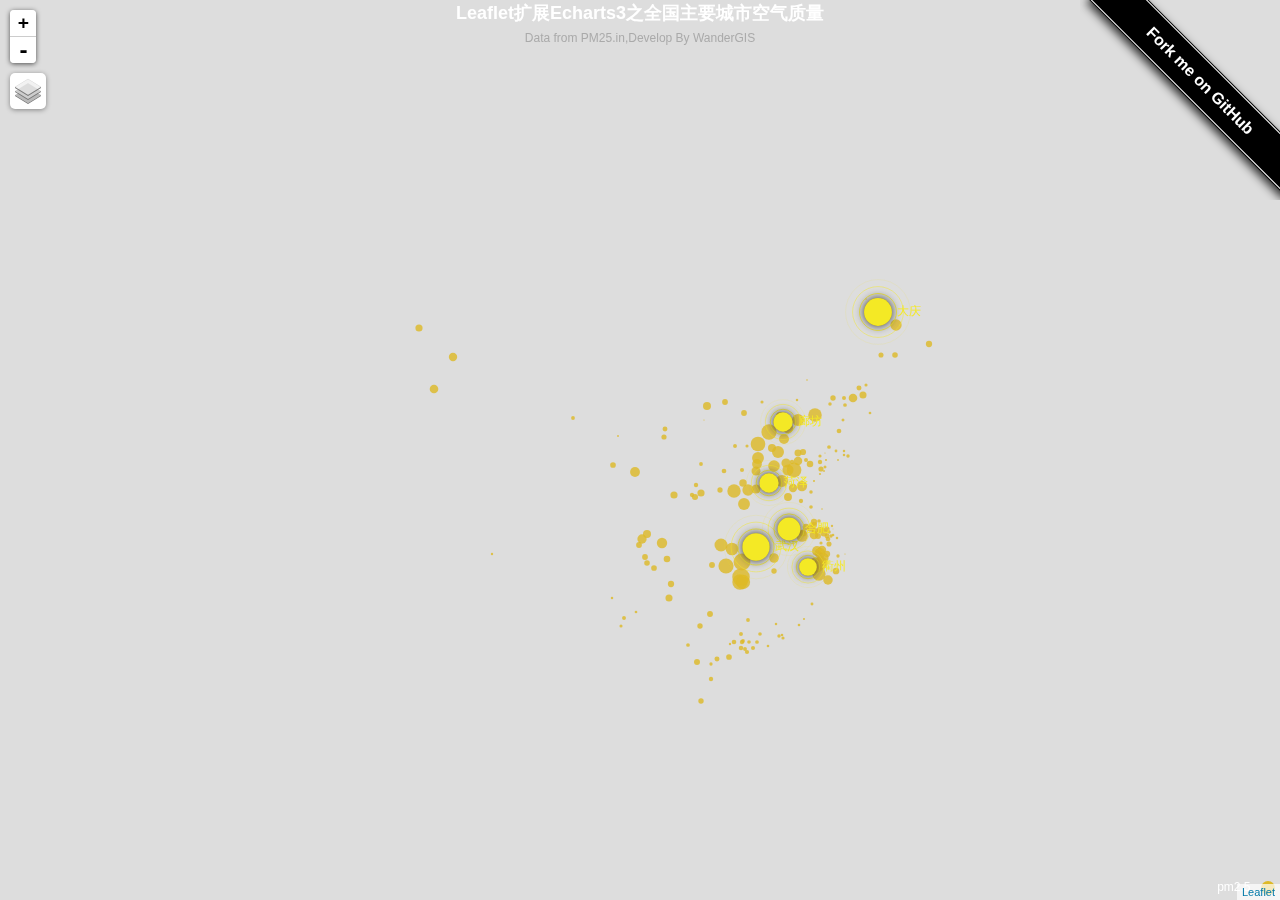
==== HW.CMS.WEB/HW.CMS.WEB/TheMap/examples/index2.html @ 85f3f786 "销售表 数据库 Echares产品分布图" ====
<!DOCTYPE html>
<html lang="en">
<head>
    <meta charset="UTF-8">
    <title>Leaflet 加载 Echarts3</title>
    <link rel="stylesheet" href="../leaflet/leaflet.css">
    <style>
        html, body, #map {
            height: 100%;
            padding: 0;
            margin: 0;
        }
        #forkongithub a{background:#000;color:#fff;text-decoration:none;font-family:arial,sans-serif;text-align:center;font-weight:bold;padding:5px 40px;font-size:1rem;line-height:2rem;position:relative;transition:0.5s;}#forkongithub a:hover{background:#c11;color:#fff;}#forkongithub a::before,#forkongithub a::after{content:"";width:100%;display:block;position:absolute;top:1px;left:0;height:1px;background:#fff;}#forkongithub a::after{bottom:1px;top:auto;}@media screen and (min-width:800px){#forkongithub{position:fixed;display:block;top:0;right:0;width:200px;overflow:hidden;height:200px;z-index:9999;}#forkongithub a{width:200px;position:absolute;top:60px;right:-60px;transform:rotate(45deg);-webkit-transform:rotate(45deg);-ms-transform:rotate(45deg);-moz-transform:rotate(45deg);-o-transform:rotate(45deg);box-shadow:4px 4px 10px rgba(0,0,0,0.8);}}</style>
</head>
<body>
<span id="forkongithub"><a href="https://github.com/wandergis/leaflet-echarts3">Fork me on GitHub</a></span>
<div id="map"></div>
<script src="../dist/main.min.js"></script>
<script>
    var map = L.map('map');
    var baseLayers = {
        "高德地图": L.tileLayer('http://webrd0{s}.is.autonavi.com/appmaptile?lang=zh_cn&size=1&scale=1&style=8&x={x}&y={y}&z={z}', {
            subdomains: "1234"
        }),
        '高德影像': L.layerGroup([L.tileLayer('http://webst0{s}.is.autonavi.com/appmaptile?style=6&x={x}&y={y}&z={z}', {
            subdomains: "1234"
        }), L.tileLayer('http://t{s}.tianditu.cn/DataServer?T=cta_w&X={x}&Y={y}&L={z}', {
            subdomains: "1234"
        })]),
        "立体地图": L.tileLayer('https://a.tiles.mapbox.com/v3/examples.c7d2024a/{z}/{x}/{y}.png', {
            attribution: 'Map &copy; Pacific Rim Coordination Center (PRCC).  Certain data &copy; <a href="http://openstreetmap.org">OpenStreetMap</a> contributors, <a href="http://creativecommons.org/licenses/by-sa/2.0/">CC-BY-SA</a>',
            key: 'BC9A493B41014CAABB98F0471D759707',
            styleId: 22677
        }),
        "Foursquare": L.tileLayer('https://a.tiles.mapbox.com/v3/foursquare.map-0y1jh28j/{z}/{x}/{y}.png', {
            attribution: 'Map &copy; Pacific Rim Coordination Center (PRCC).  Certain data &copy; <a href="http://openstreetmap.org">OpenStreetMap</a> contributors, <a href="http://creativecommons.org/licenses/by-sa/2.0/">CC-BY-SA</a>',
            key: 'BC9A493B41014CAABB98F0471D759707',
            styleId: 22677
        }),
        'GeoQ灰色底图': L.tileLayer('http://map.geoq.cn/ArcGIS/rest/services/ChinaOnlineStreetPurplishBlue/MapServer/tile/{z}/{y}/{x}').addTo(map)
    };
    L.tileLayer('https://a.tiles.mapbox.com/v3/foursquare.map-0y1jh28j/{z}/{x}/{y}.png', {
        attribution: 'Map &copy; Pacific Rim Coordination Center (PRCC).  Certain data &copy; <a href="http://openstreetmap.org">OpenStreetMap</a> contributors, <a href="http://creativecommons.org/licenses/by-sa/2.0/">CC-BY-SA</a>',
        key: 'BC9A493B41014CAABB98F0471D759707',
        styleId: 22677
    });
    var layercontrol = L.control.layers(baseLayers,{}, {
        position: "topleft"
    }).addTo(map);
    map.setView(L.latLng(37.550339, 104.114129), 4);
    var overlay = new L.echartsLayer3(map, echarts);
    var chartsContainer = overlay.getEchartsContainer();
    var myChart = overlay.initECharts(chartsContainer);
    var data = [
     {name: '海门', value: 9},
     {name: '鄂尔多斯', value: 12},
     {name: '招远', value: 12},
     {name: '舟山', value: 12},
     {name: '齐齐哈尔', value: 14},
     {name: '盐城', value: 15},
     {name: '赤峰', value: 16},
     {name: '青岛', value: 18},
     {name: '乳山', value: 18},
     {name: '金昌', value: 19},
     {name: '泉州', value: 21},
     {name: '莱西', value: 21},
     {name: '日照', value: 21},
     {name: '胶南', value: 22},
     {name: '南通', value: 23},
     {name: '拉萨', value: 24},
     {name: '云浮', value: 24},
     {name: '梅州', value: 25},
     {name: '文登', value: 25},
     {name: '上海', value: 25},
     {name: '攀枝花', value: 25},
     {name: '威海', value: 25},
     {name: '承德', value: 25},
     {name: '厦门', value: 26},
     {name: '汕尾', value: 26},
     {name: '潮州', value: 26},
     {name: '丹东', value: 27},
     {name: '太仓', value: 27},
     {name: '曲靖', value: 27},
     {name: '烟台', value: 28},
     {name: '福州', value: 29},
     {name: '瓦房店', value: 30},
     {name: '即墨', value: 30},
     {name: '抚顺', value: 31},
     {name: '玉溪', value: 31},
     {name: '张家口', value: 31},
     {name: '阳泉', value: 31},
     {name: '莱州', value: 32},
     {name: '湖州', value: 32},
     {name: '汕头', value: 32},
     {name: '昆山', value: 33},
     {name: '宁波', value: 33},
     {name: '湛江', value: 33},
     {name: '揭阳', value: 34},
     {name: '荣成', value: 34},
     {name: '连云港', value: 35},
     {name: '葫芦岛', value: 35},
     {name: '常熟', value: 36},
     {name: '东莞', value: 36},
     {name: '河源', value: 36},
     {name: '淮安', value: 36},
     {name: '泰州', value: 36},
     {name: '南宁', value: 37},
     {name: '营口', value: 37},
     {name: '惠州', value: 37},
     {name: '江阴', value: 37},
     {name: '蓬莱', value: 37},
     {name: '韶关', value: 38},
     {name: '嘉峪关', value: 38},
     {name: '广州', value: 38},
     {name: '延安', value: 38},
     {name: '太原', value: 39},
     {name: '清远', value: 39},
     {name: '中山', value: 39},
     {name: '昆明', value: 39},
     {name: '寿光', value: 40},
     {name: '盘锦', value: 40},
     {name: '长治', value: 41},
     {name: '深圳', value: 41},
     {name: '珠海', value: 42},
     {name: '宿迁', value: 43},
     {name: '咸阳', value: 43},
     {name: '铜川', value: 44},
     {name: '平度', value: 44},
     {name: '佛山', value: 44},
     {name: '海口', value: 44},
     {name: '江门', value: 45},
     {name: '章丘', value: 45},
     {name: '肇庆', value: 46},
     {name: '大连', value: 47},
     {name: '临汾', value: 47},
     {name: '吴江', value: 47},
     {name: '石嘴山', value: 49},
     {name: '沈阳', value: 50},
     {name: '苏州', value: 50},
     {name: '茂名', value: 50},
     {name: '嘉兴', value: 51},
     {name: '长春', value: 51},
     {name: '胶州', value: 52},
     {name: '银川', value: 52},
     {name: '张家港', value: 52},
     {name: '三门峡', value: 53},
     {name: '锦州', value: 54},
     {name: '南昌', value: 54},
     {name: '柳州', value: 54},
     {name: '三亚', value: 54},
     {name: '自贡', value: 56},
     {name: '吉林', value: 56},
     {name: '阳江', value: 57},
     {name: '泸州', value: 57},
     {name: '西宁', value: 57},
     {name: '宜宾', value: 58},
     {name: '呼和浩特', value: 58},
     {name: '成都', value: 58},
     {name: '大同', value: 58},
     {name: '镇江', value: 59},
     {name: '桂林', value: 59},
     {name: '张家界', value: 59},
     {name: '宜兴', value: 59},
     {name: '北海', value: 60},
     {name: '西安', value: 61},
     {name: '金坛', value: 62},
     {name: '东营', value: 62},
     {name: '牡丹江', value: 63},
     {name: '遵义', value: 63},
     {name: '绍兴', value: 63},
     {name: '扬州', value: 64},
     {name: '常州', value: 64},
     {name: '潍坊', value: 65},
     {name: '重庆', value: 66},
     {name: '台州', value: 67},
     {name: '南京', value: 67},
     {name: '滨州', value: 70},
     {name: '贵阳', value: 71},
     {name: '无锡', value: 71},
     {name: '本溪', value: 71},
     {name: '克拉玛依', value: 72},
     {name: '渭南', value: 72},
     {name: '马鞍山', value: 72},
     {name: '宝鸡', value: 72},
     {name: '焦作', value: 75},
     {name: '句容', value: 75},
     {name: '北京', value: 79},
     {name: '徐州', value: 79},
     {name: '衡水', value: 80},
     {name: '包头', value: 80},
     {name: '绵阳', value: 80},
     {name: '乌鲁木齐', value: 84},
     {name: '枣庄', value: 84},
     {name: '杭州', value: 84},
     {name: '淄博', value: 85},
     {name: '鞍山', value: 86},
     {name: '溧阳', value: 86},
     {name: '库尔勒', value: 86},
     {name: '安阳', value: 90},
     {name: '开封', value: 90},
     {name: '济南', value: 92},
     {name: '德阳', value: 93},
     {name: '温州', value: 95},
     {name: '九江', value: 96},
     {name: '邯郸', value: 98},
     {name: '临安', value: 99},
     {name: '兰州', value: 99},
     {name: '沧州', value: 100},
     {name: '临沂', value: 103},
     {name: '南充', value: 104},
     {name: '天津', value: 105},
     {name: '富阳', value: 106},
     {name: '泰安', value: 112},
     {name: '诸暨', value: 112},
     {name: '郑州', value: 113},
     {name: '哈尔滨', value: 114},
     {name: '聊城', value: 116},
     {name: '芜湖', value: 117},
     {name: '唐山', value: 119},
     {name: '平顶山', value: 119},
     {name: '邢台', value: 119},
     {name: '德州', value: 120},
     {name: '济宁', value: 120},
     {name: '荆州', value: 127},
     {name: '宜昌', value: 130},
     {name: '义乌', value: 132},
     {name: '丽水', value: 133},
     {name: '洛阳', value: 134},
     {name: '秦皇岛', value: 136},
     {name: '株洲', value: 143},
     {name: '石家庄', value: 147},
     {name: '莱芜', value: 148},
     {name: '常德', value: 152},
     {name: '保定', value: 153},
     {name: '湘潭', value: 154},
     {name: '金华', value: 157},
     {name: '岳阳', value: 169},
     {name: '长沙', value: 175},
     {name: '衢州', value: 177},
     {name: '廊坊', value: 193},
     {name: '菏泽', value: 194},
     {name: '合肥', value: 229},
     {name: '武汉', value: 273},
     {name: '大庆', value: 279}
];
var geoCoordMap = {
    '海门':[121.15,31.89],
    '鄂尔多斯':[109.781327,39.608266],
    '招远':[120.38,37.35],
    '舟山':[122.207216,29.985295],
    '齐齐哈尔':[123.97,47.33],
    '盐城':[120.13,33.38],
    '赤峰':[118.87,42.28],
    '青岛':[120.33,36.07],
    '乳山':[121.52,36.89],
    '金昌':[102.188043,38.520089],
    '泉州':[118.58,24.93],
    '莱西':[120.53,36.86],
    '日照':[119.46,35.42],
    '胶南':[119.97,35.88],
    '南通':[121.05,32.08],
    '拉萨':[91.11,29.97],
    '云浮':[112.02,22.93],
    '梅州':[116.1,24.55],
    '文登':[122.05,37.2],
    '上海':[121.48,31.22],
    '攀枝花':[101.718637,26.582347],
    '威海':[122.1,37.5],
    '承德':[117.93,40.97],
    '厦门':[118.1,24.46],
    '汕尾':[115.375279,22.786211],
    '潮州':[116.63,23.68],
    '丹东':[124.37,40.13],
    '太仓':[121.1,31.45],
    '曲靖':[103.79,25.51],
    '烟台':[121.39,37.52],
    '福州':[119.3,26.08],
    '瓦房店':[121.979603,39.627114],
    '即墨':[120.45,36.38],
    '抚顺':[123.97,41.97],
    '玉溪':[102.52,24.35],
    '张家口':[114.87,40.82],
    '阳泉':[113.57,37.85],
    '莱州':[119.942327,37.177017],
    '湖州':[120.1,30.86],
    '汕头':[116.69,23.39],
    '昆山':[120.95,31.39],
    '宁波':[121.56,29.86],
    '湛江':[110.359377,21.270708],
    '揭阳':[116.35,23.55],
    '荣成':[122.41,37.16],
    '连云港':[119.16,34.59],
    '葫芦岛':[120.836932,40.711052],
    '常熟':[120.74,31.64],
    '东莞':[113.75,23.04],
    '河源':[114.68,23.73],
    '淮安':[119.15,33.5],
    '泰州':[119.9,32.49],
    '南宁':[108.33,22.84],
    '营口':[122.18,40.65],
    '惠州':[114.4,23.09],
    '江阴':[120.26,31.91],
    '蓬莱':[120.75,37.8],
    '韶关':[113.62,24.84],
    '嘉峪关':[98.289152,39.77313],
    '广州':[113.23,23.16],
    '延安':[109.47,36.6],
    '太原':[112.53,37.87],
    '清远':[113.01,23.7],
    '中山':[113.38,22.52],
    '昆明':[102.73,25.04],
    '寿光':[118.73,36.86],
    '盘锦':[122.070714,41.119997],
    '长治':[113.08,36.18],
    '深圳':[114.07,22.62],
    '珠海':[113.52,22.3],
    '宿迁':[118.3,33.96],
    '咸阳':[108.72,34.36],
    '铜川':[109.11,35.09],
    '平度':[119.97,36.77],
    '佛山':[113.11,23.05],
    '海口':[110.35,20.02],
    '江门':[113.06,22.61],
    '章丘':[117.53,36.72],
    '肇庆':[112.44,23.05],
    '大连':[121.62,38.92],
    '临汾':[111.5,36.08],
    '吴江':[120.63,31.16],
    '石嘴山':[106.39,39.04],
    '沈阳':[123.38,41.8],
    '苏州':[120.62,31.32],
    '茂名':[110.88,21.68],
    '嘉兴':[120.76,30.77],
    '长春':[125.35,43.88],
    '胶州':[120.03336,36.264622],
    '银川':[106.27,38.47],
    '张家港':[120.555821,31.875428],
    '三门峡':[111.19,34.76],
    '锦州':[121.15,41.13],
    '南昌':[115.89,28.68],
    '柳州':[109.4,24.33],
    '三亚':[109.511909,18.252847],
    '自贡':[104.778442,29.33903],
    '吉林':[126.57,43.87],
    '阳江':[111.95,21.85],
    '泸州':[105.39,28.91],
    '西宁':[101.74,36.56],
    '宜宾':[104.56,29.77],
    '呼和浩特':[111.65,40.82],
    '成都':[104.06,30.67],
    '大同':[113.3,40.12],
    '镇江':[119.44,32.2],
    '桂林':[110.28,25.29],
    '张家界':[110.479191,29.117096],
    '宜兴':[119.82,31.36],
    '北海':[109.12,21.49],
    '西安':[108.95,34.27],
    '金坛':[119.56,31.74],
    '东营':[118.49,37.46],
    '牡丹江':[129.58,44.6],
    '遵义':[106.9,27.7],
    '绍兴':[120.58,30.01],
    '扬州':[119.42,32.39],
    '常州':[119.95,31.79],
    '潍坊':[119.1,36.62],
    '重庆':[106.54,29.59],
    '台州':[121.420757,28.656386],
    '南京':[118.78,32.04],
    '滨州':[118.03,37.36],
    '贵阳':[106.71,26.57],
    '无锡':[120.29,31.59],
    '本溪':[123.73,41.3],
    '克拉玛依':[84.77,45.59],
    '渭南':[109.5,34.52],
    '马鞍山':[118.48,31.56],
    '宝鸡':[107.15,34.38],
    '焦作':[113.21,35.24],
    '句容':[119.16,31.95],
    '北京':[116.46,39.92],
    '徐州':[117.2,34.26],
    '衡水':[115.72,37.72],
    '包头':[110,40.58],
    '绵阳':[104.73,31.48],
    '乌鲁木齐':[87.68,43.77],
    '枣庄':[117.57,34.86],
    '杭州':[120.19,30.26],
    '淄博':[118.05,36.78],
    '鞍山':[122.85,41.12],
    '溧阳':[119.48,31.43],
    '库尔勒':[86.06,41.68],
    '安阳':[114.35,36.1],
    '开封':[114.35,34.79],
    '济南':[117,36.65],
    '德阳':[104.37,31.13],
    '温州':[120.65,28.01],
    '九江':[115.97,29.71],
    '邯郸':[114.47,36.6],
    '临安':[119.72,30.23],
    '兰州':[103.73,36.03],
    '沧州':[116.83,38.33],
    '临沂':[118.35,35.05],
    '南充':[106.110698,30.837793],
    '天津':[117.2,39.13],
    '富阳':[119.95,30.07],
    '泰安':[117.13,36.18],
    '诸暨':[120.23,29.71],
    '郑州':[113.65,34.76],
    '哈尔滨':[126.63,45.75],
    '聊城':[115.97,36.45],
    '芜湖':[118.38,31.33],
    '唐山':[118.02,39.63],
    '平顶山':[113.29,33.75],
    '邢台':[114.48,37.05],
    '德州':[116.29,37.45],
    '济宁':[116.59,35.38],
    '荆州':[112.239741,30.335165],
    '宜昌':[111.3,30.7],
    '义乌':[120.06,29.32],
    '丽水':[119.92,28.45],
    '洛阳':[112.44,34.7],
    '秦皇岛':[119.57,39.95],
    '株洲':[113.16,27.83],
    '石家庄':[114.48,38.03],
    '莱芜':[117.67,36.19],
    '常德':[111.69,29.05],
    '保定':[115.48,38.85],
    '湘潭':[112.91,27.87],
    '金华':[119.64,29.12],
    '岳阳':[113.09,29.37],
    '长沙':[113,28.21],
    '衢州':[118.88,28.97],
    '廊坊':[116.7,39.53],
    '菏泽':[115.480656,35.23375],
    '合肥':[117.27,31.86],
    '武汉':[114.31,30.52],
    '大庆':[125.03,46.58]
};

var convertData = function (data) {
    var res = [];
    for (var i = 0; i < data.length; i++) {
        var geoCoord = geoCoordMap[data[i].name];
        if (geoCoord) {
            res.push({
                name: data[i].name,
                value: geoCoord.concat(data[i].value)
            });
        }
    }
    return res;
};

option = {
    // backgroundColor: '#404a59',
    title: {
        text: 'Leaflet扩展Echarts3之全国主要城市空气质量',
        subtext: 'Data from PM25.in,Develop By WanderGIS',
        sublink: 'http://www.pm25.in',
        left: 'center',
        textStyle: {
            color: '#fff'
        }
    },
    tooltip : {
        trigger: 'item'
    },
    legend: {
        orient: 'vertical',
        y: 'bottom',
        x:'right',
        data:['pm2.5'],
        textStyle: {
            color: '#fff'
        }
    },
    geo: {
        map: '',
        label: {
            emphasis: {
                show: false
            }
        },
        roam: true,
        itemStyle: {
            normal: {
                areaColor: '#323c48',
                borderColor: '#111'
            },
            emphasis: {
                areaColor: '#2a333d'
            }
        }
    },
    series : [
        {
            name: 'pm2.5',
            type: 'scatter',
            coordinateSystem: 'geo',
            data: convertData(data),
            symbolSize: function (val) {
                return val[2] / 10;
            },
            label: {
                normal: {
                    formatter: '{b}',
                    position: 'right',
                    show: false
                },
                emphasis: {
                    show: true
                }
            },
            itemStyle: {
                normal: {
                    color: '#ddb926'
                }
            }
        },
        {
            name: 'Top 5',
            type: 'effectScatter',
            coordinateSystem: 'geo',
            data: convertData(data.sort(function (a, b) {
                return b.value - a.value;
            }).slice(0, 6)),
            symbolSize: function (val) {
                return val[2] / 10;
            },
            showEffectOn: 'render',
            rippleEffect: {
                brushType: 'stroke'
            },
            hoverAnimation: true,
            label: {
                normal: {
                    formatter: '{b}',
                    position: 'right',
                    show: true
                }
            },
            itemStyle: {
                normal: {
                    color: '#f4e925',
                    shadowBlur: 10,
                    shadowColor: '#333'
                }
            },
            zlevel: 1
        }
    ]
};
    // 使用刚指定的配置项和数据显示图表。
    overlay.setOption(option);
</script>
</body>
</html>
---- HW.CMS.WEB/HW.CMS.WEB/TheMap/leaflet/leaflet.css ----
/* required styles */

.leaflet-map-pane,
.leaflet-tile,
.leaflet-marker-icon,
.leaflet-marker-shadow,
.leaflet-tile-pane,
.leaflet-tile-container,
.leaflet-overlay-pane,
.leaflet-shadow-pane,
.leaflet-marker-pane,
.leaflet-popup-pane,
.leaflet-overlay-pane svg,
.leaflet-zoom-box,
.leaflet-image-layer,
.leaflet-layer {
	position: absolute;
	left: 0;
	top: 0;
	}
.leaflet-container {
	overflow: hidden;
	-ms-touch-action: none;
	touch-action: none;
	}
.leaflet-tile,
.leaflet-marker-icon,
.leaflet-marker-shadow {
	-webkit-user-select: none;
	   -moz-user-select: none;
	        user-select: none;
	-webkit-user-drag: none;
	}
.leaflet-marker-icon,
.leaflet-marker-shadow {
	display: block;
	}
/* map is broken in FF if you have max-width: 100% on tiles */
.leaflet-container img {
	max-width: none !important;
	}
/* stupid Android 2 doesn't understand "max-width: none" properly */
.leaflet-container img.leaflet-image-layer {
	max-width: 15000px !important;
	}
.leaflet-tile {
	filter: inherit;
	visibility: hidden;
	}
.leaflet-tile-loaded {
	visibility: inherit;
	}
.leaflet-zoom-box {
	width: 0;
	height: 0;
	}
/* workaround for https://bugzilla.mozilla.org/show_bug.cgi?id=888319 */
.leaflet-overlay-pane svg {
	-moz-user-select: none;
	}

.leaflet-tile-pane    { z-index: 2; }
.leaflet-objects-pane { z-index: 3; }
.leaflet-overlay-pane { z-index: 4; }
.leaflet-shadow-pane  { z-index: 5; }
.leaflet-marker-pane  { z-index: 6; }
.leaflet-popup-pane   { z-index: 7; }

.leaflet-vml-shape {
	width: 1px;
	height: 1px;
	}
.lvml {
	behavior: url(#default#VML);
	display: inline-block;
	position: absolute;
	}


/* control positioning */

.leaflet-control {
	position: relative;
	z-index: 7;
	pointer-events: auto;
	}
.leaflet-top,
.leaflet-bottom {
	position: absolute;
	z-index: 1000;
	pointer-events: none;
	}
.leaflet-top {
	top: 0;
	}
.leaflet-right {
	right: 0;
	}
.leaflet-bottom {
	bottom: 0;
	}
.leaflet-left {
	left: 0;
	}
.leaflet-control {
	float: left;
	clear: both;
	}
.leaflet-right .leaflet-control {
	float: right;
	}
.leaflet-top .leaflet-control {
	margin-top: 10px;
	}
.leaflet-bottom .leaflet-control {
	margin-bottom: 10px;
	}
.leaflet-left .leaflet-control {
	margin-left: 10px;
	}
.leaflet-right .leaflet-control {
	margin-right: 10px;
	}


/* zoom and fade animations */

.leaflet-fade-anim .leaflet-tile,
.leaflet-fade-anim .leaflet-popup {
	opacity: 0;
	-webkit-transition: opacity 0.2s linear;
	   -moz-transition: opacity 0.2s linear;
	     -o-transition: opacity 0.2s linear;
	        transition: opacity 0.2s linear;
	}
.leaflet-fade-anim .leaflet-tile-loaded,
.leaflet-fade-anim .leaflet-map-pane .leaflet-popup {
	opacity: 1;
	}

.leaflet-zoom-anim .leaflet-zoom-animated {
	-webkit-transition: -webkit-transform 0.25s cubic-bezier(0,0,0.25,1);
	   -moz-transition:    -moz-transform 0.25s cubic-bezier(0,0,0.25,1);
	     -o-transition:      -o-transform 0.25s cubic-bezier(0,0,0.25,1);
	        transition:         transform 0.25s cubic-bezier(0,0,0.25,1);
	}
.leaflet-zoom-anim .leaflet-tile,
.leaflet-pan-anim .leaflet-tile,
.leaflet-touching .leaflet-zoom-animated {
	-webkit-transition: none;
	   -moz-transition: none;
	     -o-transition: none;
	        transition: none;
	}

.leaflet-zoom-anim .leaflet-zoom-hide {
	visibility: hidden;
	}


/* cursors */

.leaflet-clickable {
	cursor: pointer;
	}
.leaflet-container {
	cursor: -webkit-grab;
	cursor:    -moz-grab;
	}
.leaflet-popup-pane,
.leaflet-control {
	cursor: auto;
	}
.leaflet-dragging .leaflet-container,
.leaflet-dragging .leaflet-clickable {
	cursor: move;
	cursor: -webkit-grabbing;
	cursor:    -moz-grabbing;
	}


/* visual tweaks */

.leaflet-container {
	background: #ddd;
	outline: 0;
	}
.leaflet-container a {
	color: #0078A8;
	}
.leaflet-container a.leaflet-active {
	outline: 2px solid orange;
	}
.leaflet-zoom-box {
	border: 2px dotted #38f;
	background: rgba(255,255,255,0.5);
	}


/* general typography */
.leaflet-container {
	font: 12px/1.5 "Helvetica Neue", Arial, Helvetica, sans-serif;
	}


/* general toolbar styles */

.leaflet-bar {
	box-shadow: 0 1px 5px rgba(0,0,0,0.65);
	border-radius: 4px;
	}
.leaflet-bar a,
.leaflet-bar a:hover {
	background-color: #fff;
	border-bottom: 1px solid #ccc;
	width: 26px;
	height: 26px;
	line-height: 26px;
	display: block;
	text-align: center;
	text-decoration: none;
	color: black;
	}
.leaflet-bar a,
.leaflet-control-layers-toggle {
	background-position: 50% 50%;
	background-repeat: no-repeat;
	display: block;
	}
.leaflet-bar a:hover {
	background-color: #f4f4f4;
	}
.leaflet-bar a:first-child {
	border-top-left-radius: 4px;
	border-top-right-radius: 4px;
	}
.leaflet-bar a:last-child {
	border-bottom-left-radius: 4px;
	border-bottom-right-radius: 4px;
	border-bottom: none;
	}
.leaflet-bar a.leaflet-disabled {
	cursor: default;
	background-color: #f4f4f4;
	color: #bbb;
	}

.leaflet-touch .leaflet-bar a {
	width: 30px;
	height: 30px;
	line-height: 30px;
	}


/* zoom control */

.leaflet-control-zoom-in,
.leaflet-control-zoom-out {
	font: bold 18px 'Lucida Console', Monaco, monospace;
	text-indent: 1px;
	}
.leaflet-control-zoom-out {
	font-size: 20px;
	}

.leaflet-touch .leaflet-control-zoom-in {
	font-size: 22px;
	}
.leaflet-touch .leaflet-control-zoom-out {
	font-size: 24px;
	}


/* layers control */

.leaflet-control-layers {
	box-shadow: 0 1px 5px rgba(0,0,0,0.4);
	background: #fff;
	border-radius: 5px;
	}
.leaflet-control-layers-toggle {
	background-image: url(images/layers.png);
	width: 36px;
	height: 36px;
	}
.leaflet-retina .leaflet-control-layers-toggle {
	background-image: url(images/layers-2x.png);
	background-size: 26px 26px;
	}
.leaflet-touch .leaflet-control-layers-toggle {
	width: 44px;
	height: 44px;
	}
.leaflet-control-layers .leaflet-control-layers-list,
.leaflet-control-layers-expanded .leaflet-control-layers-toggle {
	display: none;
	}
.leaflet-control-layers-expanded .leaflet-control-layers-list {
	display: block;
	position: relative;
	}
.leaflet-control-layers-expanded {
	padding: 6px 10px 6px 6px;
	color: #333;
	background: #fff;
	}
.leaflet-control-layers-selector {
	margin-top: 2px;
	position: relative;
	top: 1px;
	}
.leaflet-control-layers label {
	display: block;
	}
.leaflet-control-layers-separator {
	height: 0;
	border-top: 1px solid #ddd;
	margin: 5px -10px 5px -6px;
	}


/* attribution and scale controls */

.leaflet-container .leaflet-control-attribution {
	background: #fff;
	background: rgba(255, 255, 255, 0.7);
	margin: 0;
	}
.leaflet-control-attribution,
.leaflet-control-scale-line {
	padding: 0 5px;
	color: #333;
	}
.leaflet-control-attribution a {
	text-decoration: none;
	}
.leaflet-control-attribution a:hover {
	text-decoration: underline;
	}
.leaflet-container .leaflet-control-attribution,
.leaflet-container .leaflet-control-scale {
	font-size: 11px;
	}
.leaflet-left .leaflet-control-scale {
	margin-left: 5px;
	}
.leaflet-bottom .leaflet-control-scale {
	margin-bottom: 5px;
	}
.leaflet-control-scale-line {
	border: 2px solid #777;
	border-top: none;
	line-height: 1.1;
	padding: 2px 5px 1px;
	font-size: 11px;
	white-space: nowrap;
	overflow: hidden;
	-moz-box-sizing: content-box;
	     box-sizing: content-box;

	background: #fff;
	background: rgba(255, 255, 255, 0.5);
	}
.leaflet-control-scale-line:not(:first-child) {
	border-top: 2px solid #777;
	border-bottom: none;
	margin-top: -2px;
	}
.leaflet-control-scale-line:not(:first-child):not(:last-child) {
	border-bottom: 2px solid #777;
	}

.leaflet-touch .leaflet-control-attribution,
.leaflet-touch .leaflet-control-layers,
.leaflet-touch .leaflet-bar {
	box-shadow: none;
	}
.leaflet-touch .leaflet-control-layers,
.leaflet-touch .leaflet-bar {
	border: 2px solid rgba(0,0,0,0.2);
	background-clip: padding-box;
	}


/* popup */

.leaflet-popup {
	position: absolute;
	text-align: center;
	}
.leaflet-popup-content-wrapper {
	padding: 1px;
	text-align: left;
	border-radius: 12px;
	}
.leaflet-popup-content {
	margin: 13px 19px;
	line-height: 1.4;
	}
.leaflet-popup-content p {
	margin: 18px 0;
	}
.leaflet-popup-tip-container {
	margin: 0 auto;
	width: 40px;
	height: 20px;
	position: relative;
	overflow: hidden;
	}
.leaflet-popup-tip {
	width: 17px;
	height: 17px;
	padding: 1px;

	margin: -10px auto 0;

	-webkit-transform: rotate(45deg);
	   -moz-transform: rotate(45deg);
	    -ms-transform: rotate(45deg);
	     -o-transform: rotate(45deg);
	        transform: rotate(45deg);
	}
.leaflet-popup-content-wrapper,
.leaflet-popup-tip {
	background: white;

	box-shadow: 0 3px 14px rgba(0,0,0,0.4);
	}
.leaflet-container a.leaflet-popup-close-button {
	position: absolute;
	top: 0;
	right: 0;
	padding: 4px 4px 0 0;
	text-align: center;
	width: 18px;
	height: 14px;
	font: 16px/14px Tahoma, Verdana, sans-serif;
	color: #c3c3c3;
	text-decoration: none;
	font-weight: bold;
	background: transparent;
	}
.leaflet-container a.leaflet-popup-close-button:hover {
	color: #999;
	}
.leaflet-popup-scrolled {
	overflow: auto;
	border-bottom: 1px solid #ddd;
	border-top: 1px solid #ddd;
	}

.leaflet-oldie .leaflet-popup-content-wrapper {
	zoom: 1;
	}
.leaflet-oldie .leaflet-popup-tip {
	width: 24px;
	margin: 0 auto;

	-ms-filter: "progid:DXImageTransform.Microsoft.Matrix(M11=0.70710678, M12=0.70710678, M21=-0.70710678, M22=0.70710678)";
	filter: progid:DXImageTransform.Microsoft.Matrix(M11=0.70710678, M12=0.70710678, M21=-0.70710678, M22=0.70710678);
	}
.leaflet-oldie .leaflet-popup-tip-container {
	margin-top: -1px;
	}

.leaflet-oldie .leaflet-control-zoom,
.leaflet-oldie .leaflet-control-layers,
.leaflet-oldie .leaflet-popup-content-wrapper,
.leaflet-oldie .leaflet-popup-tip {
	border: 1px solid #999;
	}


/* div icon */

.leaflet-div-icon {
	background: #fff;
	border: 1px solid #666;
	}
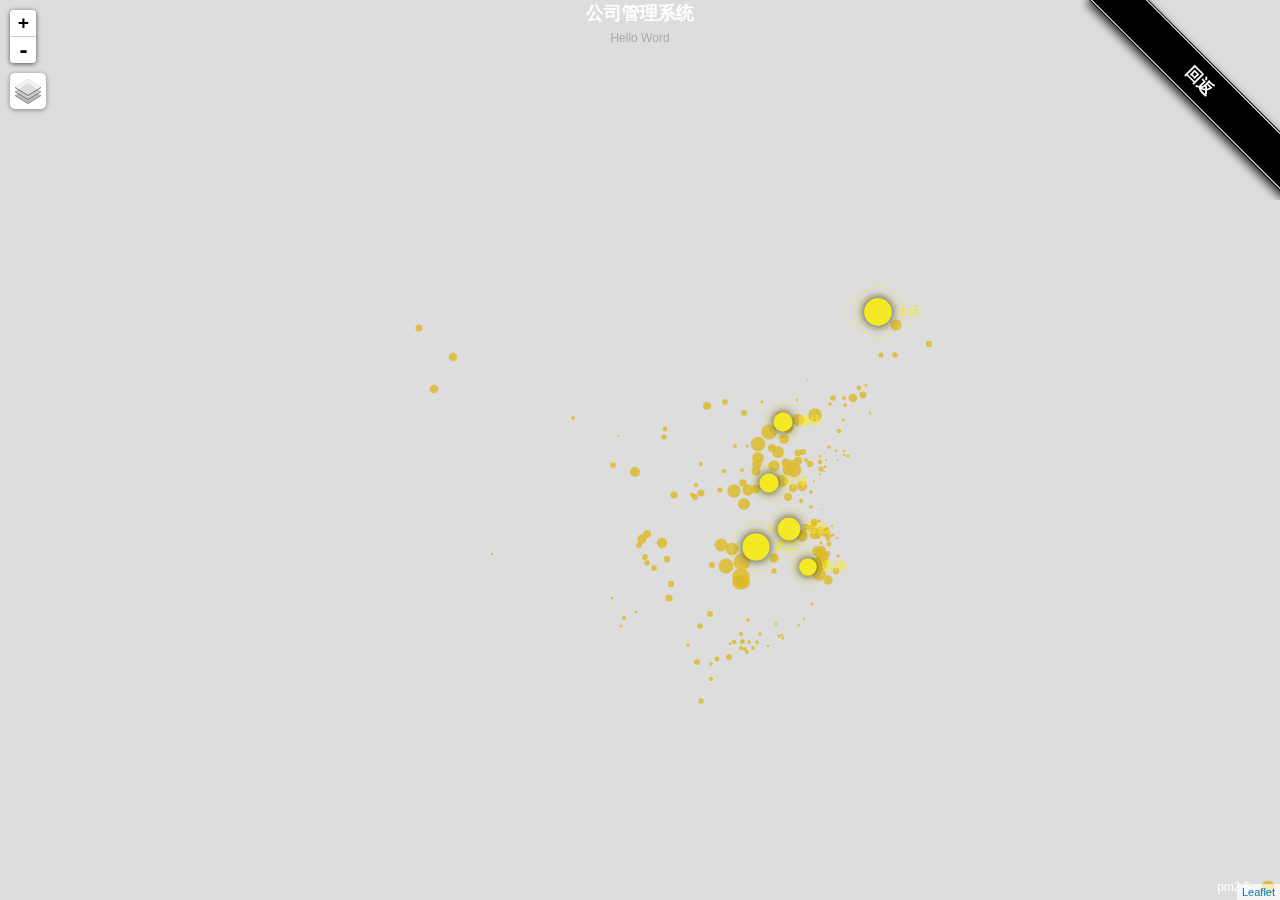
==== commit 3a1c20fa: "报备表" ====
--- a/HW.CMS.WEB/HW.CMS.WEB/TheMap/examples/index2.html
+++ b/HW.CMS.WEB/HW.CMS.WEB/TheMap/examples/index2.html
@@ -1,8 +1,8 @@
-<!DOCTYPE html>
+﻿<!DOCTYPE html>
 <html lang="en">
 <head>
     <meta charset="UTF-8">
-    <title>Leaflet 加载 Echarts3</title>
+    <title>公司管理系统</title>
     <link rel="stylesheet" href="../leaflet/leaflet.css">
     <style>
         html, body, #map {
@@ -13,7 +13,7 @@
         #forkongithub a{background:#000;color:#fff;text-decoration:none;font-family:arial,sans-serif;text-align:center;font-weight:bold;padding:5px 40px;font-size:1rem;line-height:2rem;position:relative;transition:0.5s;}#forkongithub a:hover{background:#c11;color:#fff;}#forkongithub a::before,#forkongithub a::after{content:"";width:100%;display:block;position:absolute;top:1px;left:0;height:1px;background:#fff;}#forkongithub a::after{bottom:1px;top:auto;}@media screen and (min-width:800px){#forkongithub{position:fixed;display:block;top:0;right:0;width:200px;overflow:hidden;height:200px;z-index:9999;}#forkongithub a{width:200px;position:absolute;top:60px;right:-60px;transform:rotate(45deg);-webkit-transform:rotate(45deg);-ms-transform:rotate(45deg);-moz-transform:rotate(45deg);-o-transform:rotate(45deg);box-shadow:4px 4px 10px rgba(0,0,0,0.8);}}</style>
 </head>
 <body>
-<span id="forkongithub"><a href="https://github.com/wandergis/leaflet-echarts3">Fork me on GitHub</a></span>
+<span id="forkongithub"><a href="../../index.aspx">回返</a></span>
 <div id="map"></div>
 <script src="../dist/main.min.js"></script>
 <script>
@@ -453,8 +453,8 @@
 option = {
     // backgroundColor: '#404a59',
     title: {
-        text: 'Leaflet扩展Echarts3之全国主要城市空气质量',
-        subtext: 'Data from PM25.in,Develop By WanderGIS',
+        text: '公司管理系统',
+        subtext: 'Hello Word',
         sublink: 'http://www.pm25.in',
         left: 'center',
         textStyle: {
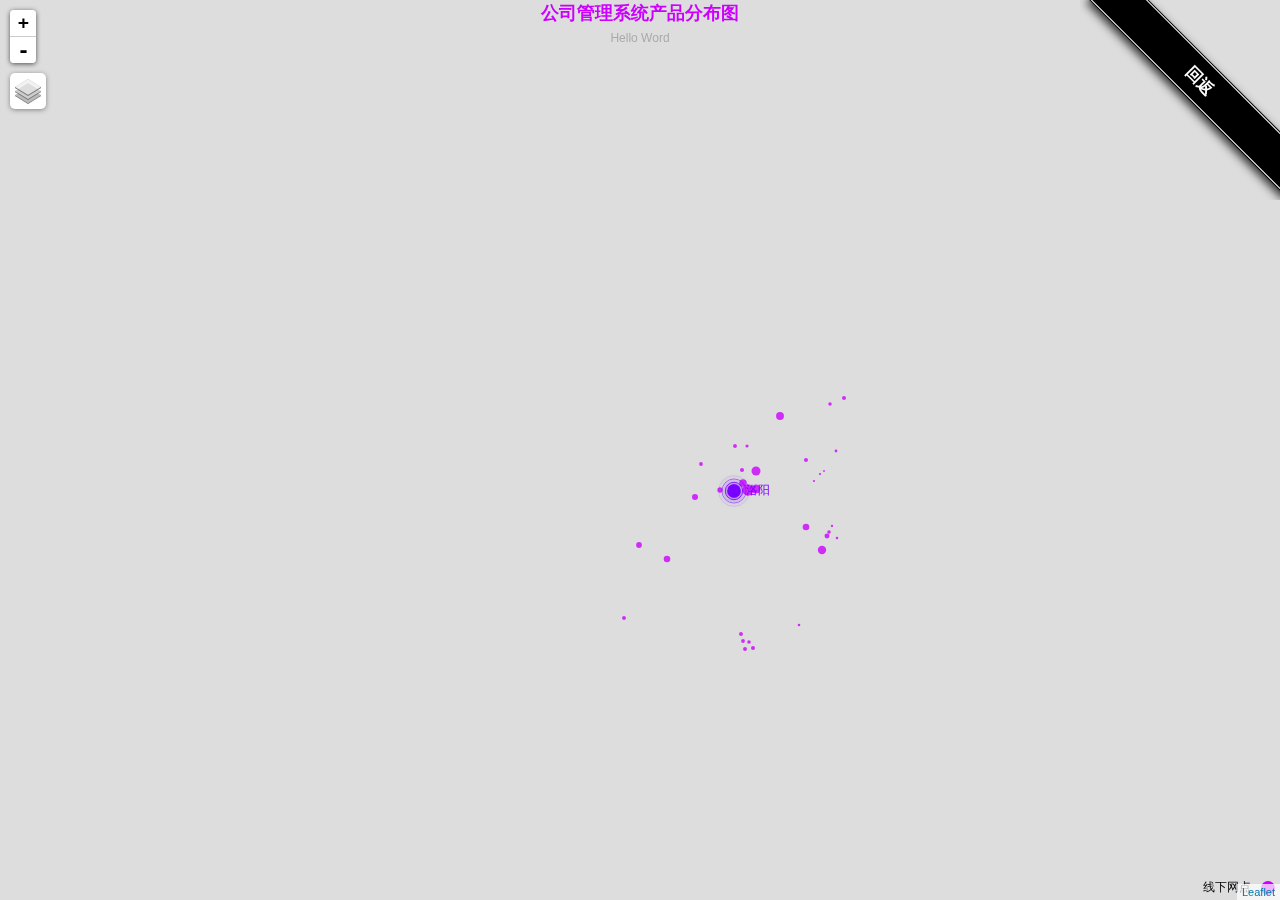
==== commit f564e840: "美化    判断按钮" ====
--- a/HW.CMS.WEB/HW.CMS.WEB/TheMap/examples/index2.html
+++ b/HW.CMS.WEB/HW.CMS.WEB/TheMap/examples/index2.html
@@ -4,553 +4,410 @@
     <meta charset="UTF-8">
     <title>公司管理系统</title>
     <link rel="stylesheet" href="../leaflet/leaflet.css">
+    <script src="../../js/jquery.tmpl.js"></script>
     <style>
+
         html, body, #map {
             height: 100%;
             padding: 0;
             margin: 0;
         }
-        #forkongithub a{background:#000;color:#fff;text-decoration:none;font-family:arial,sans-serif;text-align:center;font-weight:bold;padding:5px 40px;font-size:1rem;line-height:2rem;position:relative;transition:0.5s;}#forkongithub a:hover{background:#c11;color:#fff;}#forkongithub a::before,#forkongithub a::after{content:"";width:100%;display:block;position:absolute;top:1px;left:0;height:1px;background:#fff;}#forkongithub a::after{bottom:1px;top:auto;}@media screen and (min-width:800px){#forkongithub{position:fixed;display:block;top:0;right:0;width:200px;overflow:hidden;height:200px;z-index:9999;}#forkongithub a{width:200px;position:absolute;top:60px;right:-60px;transform:rotate(45deg);-webkit-transform:rotate(45deg);-ms-transform:rotate(45deg);-moz-transform:rotate(45deg);-o-transform:rotate(45deg);box-shadow:4px 4px 10px rgba(0,0,0,0.8);}}</style>
+
+        #forkongithub a {
+            background: #000;
+            color: #fff;
+            text-decoration: none;
+            font-family: arial,sans-serif;
+            text-align: center;
+            font-weight: bold;
+            padding: 5px 40px;
+            font-size: 1rem;
+            line-height: 2rem;
+            position: relative;
+            transition: 0.5s;
+        }
+
+            #forkongithub a:hover {
+                background: #c11;
+                color: #fff;
+            }
+
+            #forkongithub a::before, #forkongithub a::after {
+                content: "";
+                width: 100%;
+                display: block;
+                position: absolute;
+                top: 1px;
+                left: 0;
+                height: 1px;
+                background: #fff;
+            }
+
+            #forkongithub a::after {
+                bottom: 1px;
+                top: auto;
+            }
+
+        @media screen and (min-width:800px) {
+            #forkongithub {
+                position: fixed;
+                display: block;
+                top: 0;
+                right: 0;
+                width: 200px;
+                overflow: hidden;
+                height: 200px;
+                z-index: 9999;
+            }
+
+                #forkongithub a {
+                    width: 200px;
+                    position: absolute;
+                    top: 60px;
+                    right: -60px;
+                    transform: rotate(45deg);
+                    -webkit-transform: rotate(45deg);
+                    -ms-transform: rotate(45deg);
+                    -moz-transform: rotate(45deg);
+                    -o-transform: rotate(45deg);
+                    box-shadow: 4px 4px 10px rgba(0,0,0,0.8);
+                }
+        }
+    </style>
 </head>
 <body>
-<span id="forkongithub"><a href="../../index.aspx">回返</a></span>
-<div id="map"></div>
-<script src="../dist/main.min.js"></script>
-<script>
-    var map = L.map('map');
-    var baseLayers = {
-        "高德地图": L.tileLayer('http://webrd0{s}.is.autonavi.com/appmaptile?lang=zh_cn&size=1&scale=1&style=8&x={x}&y={y}&z={z}', {
-            subdomains: "1234"
-        }),
-        '高德影像': L.layerGroup([L.tileLayer('http://webst0{s}.is.autonavi.com/appmaptile?style=6&x={x}&y={y}&z={z}', {
-            subdomains: "1234"
-        }), L.tileLayer('http://t{s}.tianditu.cn/DataServer?T=cta_w&X={x}&Y={y}&L={z}', {
-            subdomains: "1234"
-        })]),
-        "立体地图": L.tileLayer('https://a.tiles.mapbox.com/v3/examples.c7d2024a/{z}/{x}/{y}.png', {
+    <span id="forkongithub"><a href="../../index.aspx">回返</a></span>
+    <div id="map"></div>
+    <script src="../dist/main.min.js"></script>
+    <script>
+        var map = L.map('map');
+        var baseLayers = {
+            "高德地图": L.tileLayer('http://webrd0{s}.is.autonavi.com/appmaptile?lang=zh_cn&size=1&scale=1&style=8&x={x}&y={y}&z={z}', {
+                subdomains: "1234"
+            }),
+            '高德影像': L.layerGroup([L.tileLayer('http://webst0{s}.is.autonavi.com/appmaptile?style=6&x={x}&y={y}&z={z}', {
+                subdomains: "1234"
+            }), L.tileLayer('http://t{s}.tianditu.cn/DataServer?T=cta_w&X={x}&Y={y}&L={z}', {
+                subdomains: "1234"
+            })]),
+            "立体地图": L.tileLayer('https://a.tiles.mapbox.com/v3/examples.c7d2024a/{z}/{x}/{y}.png', {
+                attribution: 'Map &copy; Pacific Rim Coordination Center (PRCC).  Certain data &copy; <a href="http://openstreetmap.org">OpenStreetMap</a> contributors, <a href="http://creativecommons.org/licenses/by-sa/2.0/">CC-BY-SA</a>',
+                key: 'BC9A493B41014CAABB98F0471D759707',
+                styleId: 22677
+            }),
+            "Foursquare": L.tileLayer('https://a.tiles.mapbox.com/v3/foursquare.map-0y1jh28j/{z}/{x}/{y}.png', {
+                attribution: 'Map &copy; Pacific Rim Coordination Center (PRCC).  Certain data &copy; <a href="http://openstreetmap.org">OpenStreetMap</a> contributors, <a href="http://creativecommons.org/licenses/by-sa/2.0/">CC-BY-SA</a>',
+                key: 'BC9A493B41014CAABB98F0471D759707',
+                styleId: 22677
+            }),
+            'GeoQ灰色底图': L.tileLayer('http://map.geoq.cn/ArcGIS/rest/services/ChinaOnlineStreetPurplishBlue/MapServer/tile/{z}/{y}/{x}').addTo(map)
+        };
+        L.tileLayer('https://a.tiles.mapbox.com/v3/foursquare.map-0y1jh28j/{z}/{x}/{y}.png', {
             attribution: 'Map &copy; Pacific Rim Coordination Center (PRCC).  Certain data &copy; <a href="http://openstreetmap.org">OpenStreetMap</a> contributors, <a href="http://creativecommons.org/licenses/by-sa/2.0/">CC-BY-SA</a>',
             key: 'BC9A493B41014CAABB98F0471D759707',
             styleId: 22677
-        }),
-        "Foursquare": L.tileLayer('https://a.tiles.mapbox.com/v3/foursquare.map-0y1jh28j/{z}/{x}/{y}.png', {
-            attribution: 'Map &copy; Pacific Rim Coordination Center (PRCC).  Certain data &copy; <a href="http://openstreetmap.org">OpenStreetMap</a> contributors, <a href="http://creativecommons.org/licenses/by-sa/2.0/">CC-BY-SA</a>',
-            key: 'BC9A493B41014CAABB98F0471D759707',
-            styleId: 22677
-        }),
-        'GeoQ灰色底图': L.tileLayer('http://map.geoq.cn/ArcGIS/rest/services/ChinaOnlineStreetPurplishBlue/MapServer/tile/{z}/{y}/{x}').addTo(map)
-    };
-    L.tileLayer('https://a.tiles.mapbox.com/v3/foursquare.map-0y1jh28j/{z}/{x}/{y}.png', {
-        attribution: 'Map &copy; Pacific Rim Coordination Center (PRCC).  Certain data &copy; <a href="http://openstreetmap.org">OpenStreetMap</a> contributors, <a href="http://creativecommons.org/licenses/by-sa/2.0/">CC-BY-SA</a>',
-        key: 'BC9A493B41014CAABB98F0471D759707',
-        styleId: 22677
-    });
-    var layercontrol = L.control.layers(baseLayers,{}, {
-        position: "topleft"
-    }).addTo(map);
-    map.setView(L.latLng(37.550339, 104.114129), 4);
-    var overlay = new L.echartsLayer3(map, echarts);
-    var chartsContainer = overlay.getEchartsContainer();
-    var myChart = overlay.initECharts(chartsContainer);
-    var data = [
-     {name: '海门', value: 9},
-     {name: '鄂尔多斯', value: 12},
-     {name: '招远', value: 12},
-     {name: '舟山', value: 12},
-     {name: '齐齐哈尔', value: 14},
-     {name: '盐城', value: 15},
-     {name: '赤峰', value: 16},
-     {name: '青岛', value: 18},
-     {name: '乳山', value: 18},
-     {name: '金昌', value: 19},
-     {name: '泉州', value: 21},
-     {name: '莱西', value: 21},
-     {name: '日照', value: 21},
-     {name: '胶南', value: 22},
-     {name: '南通', value: 23},
-     {name: '拉萨', value: 24},
-     {name: '云浮', value: 24},
-     {name: '梅州', value: 25},
-     {name: '文登', value: 25},
-     {name: '上海', value: 25},
-     {name: '攀枝花', value: 25},
-     {name: '威海', value: 25},
-     {name: '承德', value: 25},
-     {name: '厦门', value: 26},
-     {name: '汕尾', value: 26},
-     {name: '潮州', value: 26},
-     {name: '丹东', value: 27},
-     {name: '太仓', value: 27},
-     {name: '曲靖', value: 27},
-     {name: '烟台', value: 28},
-     {name: '福州', value: 29},
-     {name: '瓦房店', value: 30},
-     {name: '即墨', value: 30},
-     {name: '抚顺', value: 31},
-     {name: '玉溪', value: 31},
-     {name: '张家口', value: 31},
-     {name: '阳泉', value: 31},
-     {name: '莱州', value: 32},
-     {name: '湖州', value: 32},
-     {name: '汕头', value: 32},
-     {name: '昆山', value: 33},
-     {name: '宁波', value: 33},
-     {name: '湛江', value: 33},
-     {name: '揭阳', value: 34},
-     {name: '荣成', value: 34},
-     {name: '连云港', value: 35},
-     {name: '葫芦岛', value: 35},
-     {name: '常熟', value: 36},
-     {name: '东莞', value: 36},
-     {name: '河源', value: 36},
-     {name: '淮安', value: 36},
-     {name: '泰州', value: 36},
-     {name: '南宁', value: 37},
-     {name: '营口', value: 37},
-     {name: '惠州', value: 37},
-     {name: '江阴', value: 37},
-     {name: '蓬莱', value: 37},
-     {name: '韶关', value: 38},
-     {name: '嘉峪关', value: 38},
-     {name: '广州', value: 38},
-     {name: '延安', value: 38},
-     {name: '太原', value: 39},
-     {name: '清远', value: 39},
-     {name: '中山', value: 39},
-     {name: '昆明', value: 39},
-     {name: '寿光', value: 40},
-     {name: '盘锦', value: 40},
-     {name: '长治', value: 41},
-     {name: '深圳', value: 41},
-     {name: '珠海', value: 42},
-     {name: '宿迁', value: 43},
-     {name: '咸阳', value: 43},
-     {name: '铜川', value: 44},
-     {name: '平度', value: 44},
-     {name: '佛山', value: 44},
-     {name: '海口', value: 44},
-     {name: '江门', value: 45},
-     {name: '章丘', value: 45},
-     {name: '肇庆', value: 46},
-     {name: '大连', value: 47},
-     {name: '临汾', value: 47},
-     {name: '吴江', value: 47},
-     {name: '石嘴山', value: 49},
-     {name: '沈阳', value: 50},
-     {name: '苏州', value: 50},
-     {name: '茂名', value: 50},
-     {name: '嘉兴', value: 51},
-     {name: '长春', value: 51},
-     {name: '胶州', value: 52},
-     {name: '银川', value: 52},
-     {name: '张家港', value: 52},
-     {name: '三门峡', value: 53},
-     {name: '锦州', value: 54},
-     {name: '南昌', value: 54},
-     {name: '柳州', value: 54},
-     {name: '三亚', value: 54},
-     {name: '自贡', value: 56},
-     {name: '吉林', value: 56},
-     {name: '阳江', value: 57},
-     {name: '泸州', value: 57},
-     {name: '西宁', value: 57},
-     {name: '宜宾', value: 58},
-     {name: '呼和浩特', value: 58},
-     {name: '成都', value: 58},
-     {name: '大同', value: 58},
-     {name: '镇江', value: 59},
-     {name: '桂林', value: 59},
-     {name: '张家界', value: 59},
-     {name: '宜兴', value: 59},
-     {name: '北海', value: 60},
-     {name: '西安', value: 61},
-     {name: '金坛', value: 62},
-     {name: '东营', value: 62},
-     {name: '牡丹江', value: 63},
-     {name: '遵义', value: 63},
-     {name: '绍兴', value: 63},
-     {name: '扬州', value: 64},
-     {name: '常州', value: 64},
-     {name: '潍坊', value: 65},
-     {name: '重庆', value: 66},
-     {name: '台州', value: 67},
-     {name: '南京', value: 67},
-     {name: '滨州', value: 70},
-     {name: '贵阳', value: 71},
-     {name: '无锡', value: 71},
-     {name: '本溪', value: 71},
-     {name: '克拉玛依', value: 72},
-     {name: '渭南', value: 72},
-     {name: '马鞍山', value: 72},
-     {name: '宝鸡', value: 72},
-     {name: '焦作', value: 75},
-     {name: '句容', value: 75},
-     {name: '北京', value: 79},
-     {name: '徐州', value: 79},
-     {name: '衡水', value: 80},
-     {name: '包头', value: 80},
-     {name: '绵阳', value: 80},
-     {name: '乌鲁木齐', value: 84},
-     {name: '枣庄', value: 84},
-     {name: '杭州', value: 84},
-     {name: '淄博', value: 85},
-     {name: '鞍山', value: 86},
-     {name: '溧阳', value: 86},
-     {name: '库尔勒', value: 86},
-     {name: '安阳', value: 90},
-     {name: '开封', value: 90},
-     {name: '济南', value: 92},
-     {name: '德阳', value: 93},
-     {name: '温州', value: 95},
-     {name: '九江', value: 96},
-     {name: '邯郸', value: 98},
-     {name: '临安', value: 99},
-     {name: '兰州', value: 99},
-     {name: '沧州', value: 100},
-     {name: '临沂', value: 103},
-     {name: '南充', value: 104},
-     {name: '天津', value: 105},
-     {name: '富阳', value: 106},
-     {name: '泰安', value: 112},
-     {name: '诸暨', value: 112},
-     {name: '郑州', value: 113},
-     {name: '哈尔滨', value: 114},
-     {name: '聊城', value: 116},
-     {name: '芜湖', value: 117},
-     {name: '唐山', value: 119},
-     {name: '平顶山', value: 119},
-     {name: '邢台', value: 119},
-     {name: '德州', value: 120},
-     {name: '济宁', value: 120},
-     {name: '荆州', value: 127},
-     {name: '宜昌', value: 130},
-     {name: '义乌', value: 132},
-     {name: '丽水', value: 133},
-     {name: '洛阳', value: 134},
-     {name: '秦皇岛', value: 136},
-     {name: '株洲', value: 143},
-     {name: '石家庄', value: 147},
-     {name: '莱芜', value: 148},
-     {name: '常德', value: 152},
-     {name: '保定', value: 153},
-     {name: '湘潭', value: 154},
-     {name: '金华', value: 157},
-     {name: '岳阳', value: 169},
-     {name: '长沙', value: 175},
-     {name: '衢州', value: 177},
-     {name: '廊坊', value: 193},
-     {name: '菏泽', value: 194},
-     {name: '合肥', value: 229},
-     {name: '武汉', value: 273},
-     {name: '大庆', value: 279}
-];
-var geoCoordMap = {
-    '海门':[121.15,31.89],
-    '鄂尔多斯':[109.781327,39.608266],
-    '招远':[120.38,37.35],
-    '舟山':[122.207216,29.985295],
-    '齐齐哈尔':[123.97,47.33],
-    '盐城':[120.13,33.38],
-    '赤峰':[118.87,42.28],
-    '青岛':[120.33,36.07],
-    '乳山':[121.52,36.89],
-    '金昌':[102.188043,38.520089],
-    '泉州':[118.58,24.93],
-    '莱西':[120.53,36.86],
-    '日照':[119.46,35.42],
-    '胶南':[119.97,35.88],
-    '南通':[121.05,32.08],
-    '拉萨':[91.11,29.97],
-    '云浮':[112.02,22.93],
-    '梅州':[116.1,24.55],
-    '文登':[122.05,37.2],
-    '上海':[121.48,31.22],
-    '攀枝花':[101.718637,26.582347],
-    '威海':[122.1,37.5],
-    '承德':[117.93,40.97],
-    '厦门':[118.1,24.46],
-    '汕尾':[115.375279,22.786211],
-    '潮州':[116.63,23.68],
-    '丹东':[124.37,40.13],
-    '太仓':[121.1,31.45],
-    '曲靖':[103.79,25.51],
-    '烟台':[121.39,37.52],
-    '福州':[119.3,26.08],
-    '瓦房店':[121.979603,39.627114],
-    '即墨':[120.45,36.38],
-    '抚顺':[123.97,41.97],
-    '玉溪':[102.52,24.35],
-    '张家口':[114.87,40.82],
-    '阳泉':[113.57,37.85],
-    '莱州':[119.942327,37.177017],
-    '湖州':[120.1,30.86],
-    '汕头':[116.69,23.39],
-    '昆山':[120.95,31.39],
-    '宁波':[121.56,29.86],
-    '湛江':[110.359377,21.270708],
-    '揭阳':[116.35,23.55],
-    '荣成':[122.41,37.16],
-    '连云港':[119.16,34.59],
-    '葫芦岛':[120.836932,40.711052],
-    '常熟':[120.74,31.64],
-    '东莞':[113.75,23.04],
-    '河源':[114.68,23.73],
-    '淮安':[119.15,33.5],
-    '泰州':[119.9,32.49],
-    '南宁':[108.33,22.84],
-    '营口':[122.18,40.65],
-    '惠州':[114.4,23.09],
-    '江阴':[120.26,31.91],
-    '蓬莱':[120.75,37.8],
-    '韶关':[113.62,24.84],
-    '嘉峪关':[98.289152,39.77313],
-    '广州':[113.23,23.16],
-    '延安':[109.47,36.6],
-    '太原':[112.53,37.87],
-    '清远':[113.01,23.7],
-    '中山':[113.38,22.52],
-    '昆明':[102.73,25.04],
-    '寿光':[118.73,36.86],
-    '盘锦':[122.070714,41.119997],
-    '长治':[113.08,36.18],
-    '深圳':[114.07,22.62],
-    '珠海':[113.52,22.3],
-    '宿迁':[118.3,33.96],
-    '咸阳':[108.72,34.36],
-    '铜川':[109.11,35.09],
-    '平度':[119.97,36.77],
-    '佛山':[113.11,23.05],
-    '海口':[110.35,20.02],
-    '江门':[113.06,22.61],
-    '章丘':[117.53,36.72],
-    '肇庆':[112.44,23.05],
-    '大连':[121.62,38.92],
-    '临汾':[111.5,36.08],
-    '吴江':[120.63,31.16],
-    '石嘴山':[106.39,39.04],
-    '沈阳':[123.38,41.8],
-    '苏州':[120.62,31.32],
-    '茂名':[110.88,21.68],
-    '嘉兴':[120.76,30.77],
-    '长春':[125.35,43.88],
-    '胶州':[120.03336,36.264622],
-    '银川':[106.27,38.47],
-    '张家港':[120.555821,31.875428],
-    '三门峡':[111.19,34.76],
-    '锦州':[121.15,41.13],
-    '南昌':[115.89,28.68],
-    '柳州':[109.4,24.33],
-    '三亚':[109.511909,18.252847],
-    '自贡':[104.778442,29.33903],
-    '吉林':[126.57,43.87],
-    '阳江':[111.95,21.85],
-    '泸州':[105.39,28.91],
-    '西宁':[101.74,36.56],
-    '宜宾':[104.56,29.77],
-    '呼和浩特':[111.65,40.82],
-    '成都':[104.06,30.67],
-    '大同':[113.3,40.12],
-    '镇江':[119.44,32.2],
-    '桂林':[110.28,25.29],
-    '张家界':[110.479191,29.117096],
-    '宜兴':[119.82,31.36],
-    '北海':[109.12,21.49],
-    '西安':[108.95,34.27],
-    '金坛':[119.56,31.74],
-    '东营':[118.49,37.46],
-    '牡丹江':[129.58,44.6],
-    '遵义':[106.9,27.7],
-    '绍兴':[120.58,30.01],
-    '扬州':[119.42,32.39],
-    '常州':[119.95,31.79],
-    '潍坊':[119.1,36.62],
-    '重庆':[106.54,29.59],
-    '台州':[121.420757,28.656386],
-    '南京':[118.78,32.04],
-    '滨州':[118.03,37.36],
-    '贵阳':[106.71,26.57],
-    '无锡':[120.29,31.59],
-    '本溪':[123.73,41.3],
-    '克拉玛依':[84.77,45.59],
-    '渭南':[109.5,34.52],
-    '马鞍山':[118.48,31.56],
-    '宝鸡':[107.15,34.38],
-    '焦作':[113.21,35.24],
-    '句容':[119.16,31.95],
-    '北京':[116.46,39.92],
-    '徐州':[117.2,34.26],
-    '衡水':[115.72,37.72],
-    '包头':[110,40.58],
-    '绵阳':[104.73,31.48],
-    '乌鲁木齐':[87.68,43.77],
-    '枣庄':[117.57,34.86],
-    '杭州':[120.19,30.26],
-    '淄博':[118.05,36.78],
-    '鞍山':[122.85,41.12],
-    '溧阳':[119.48,31.43],
-    '库尔勒':[86.06,41.68],
-    '安阳':[114.35,36.1],
-    '开封':[114.35,34.79],
-    '济南':[117,36.65],
-    '德阳':[104.37,31.13],
-    '温州':[120.65,28.01],
-    '九江':[115.97,29.71],
-    '邯郸':[114.47,36.6],
-    '临安':[119.72,30.23],
-    '兰州':[103.73,36.03],
-    '沧州':[116.83,38.33],
-    '临沂':[118.35,35.05],
-    '南充':[106.110698,30.837793],
-    '天津':[117.2,39.13],
-    '富阳':[119.95,30.07],
-    '泰安':[117.13,36.18],
-    '诸暨':[120.23,29.71],
-    '郑州':[113.65,34.76],
-    '哈尔滨':[126.63,45.75],
-    '聊城':[115.97,36.45],
-    '芜湖':[118.38,31.33],
-    '唐山':[118.02,39.63],
-    '平顶山':[113.29,33.75],
-    '邢台':[114.48,37.05],
-    '德州':[116.29,37.45],
-    '济宁':[116.59,35.38],
-    '荆州':[112.239741,30.335165],
-    '宜昌':[111.3,30.7],
-    '义乌':[120.06,29.32],
-    '丽水':[119.92,28.45],
-    '洛阳':[112.44,34.7],
-    '秦皇岛':[119.57,39.95],
-    '株洲':[113.16,27.83],
-    '石家庄':[114.48,38.03],
-    '莱芜':[117.67,36.19],
-    '常德':[111.69,29.05],
-    '保定':[115.48,38.85],
-    '湘潭':[112.91,27.87],
-    '金华':[119.64,29.12],
-    '岳阳':[113.09,29.37],
-    '长沙':[113,28.21],
-    '衢州':[118.88,28.97],
-    '廊坊':[116.7,39.53],
-    '菏泽':[115.480656,35.23375],
-    '合肥':[117.27,31.86],
-    '武汉':[114.31,30.52],
-    '大庆':[125.03,46.58]
-};
-
-var convertData = function (data) {
-    var res = [];
-    for (var i = 0; i < data.length; i++) {
-        var geoCoord = geoCoordMap[data[i].name];
-        if (geoCoord) {
-            res.push({
-                name: data[i].name,
-                value: geoCoord.concat(data[i].value)
-            });
-        }
-    }
-    return res;
-};
-
-option = {
-    // backgroundColor: '#404a59',
-    title: {
-        text: '公司管理系统',
-        subtext: 'Hello Word',
-        sublink: 'http://www.pm25.in',
-        left: 'center',
-        textStyle: {
-            color: '#fff'
-        }
-    },
-    tooltip : {
-        trigger: 'item'
-    },
-    legend: {
-        orient: 'vertical',
-        y: 'bottom',
-        x:'right',
-        data:['pm2.5'],
-        textStyle: {
-            color: '#fff'
-        }
-    },
-    geo: {
-        map: '',
-        label: {
-            emphasis: {
-                show: false
-            }
-        },
-        roam: true,
-        itemStyle: {
-            normal: {
-                areaColor: '#323c48',
-                borderColor: '#111'
+        });
+        var layercontrol = L.control.layers(baseLayers, {}, {
+            position: "topleft"
+        }).addTo(map);
+        map.setView(L.latLng(37.550339, 104.114129), 4);
+        var overlay = new L.echartsLayer3(map, echarts);
+        var chartsContainer = overlay.getEchartsContainer();
+        var myChart = overlay.initECharts(chartsContainer);
+        var data = [                     
+            { name: '青岛', value: 18 },
+            { name: '莱西', value: 21 },
+            { name: '日照', value: 21 },
+            { name: '胶南', value: 22 },
+            { name: '南通', value: 23 },
+            { name: '梅州', value: 25 },
+            { name: '文登', value: 25 },
+            { name: '上海', value: 25 },
+
+            { name: '承德', value: 25 },
+            { name: '厦门', value: 26 },
+            { name: '烟台', value: 28 },
+            { name: '抚顺', value: 31 },
+            { name: '玉溪', value: 31 },
+            { name: '张家口', value: 31 },
+            { name: '阳泉', value: 31 },
+            { name: '葫芦岛', value: 35 },
+            { name: '常熟', value: 36 },
+            { name: '东莞', value: 36 },
+            { name: '河源', value: 36 },
+            { name: '淮安', value: 36 },
+            { name: '泰州', value: 36 },
+            { name: '南宁', value: 37 },
+            { name: '营口', value: 37 },
+            { name: '惠州', value: 37 },
+            { name: '江阴', value: 37 },
+            { name: '蓬莱', value: 37 },
+            { name: '韶关', value: 38 },
+            { name: '嘉峪关', value: 38 },
+            { name: '广州', value: 38 },
+            { name: '延安', value: 38 },
+            { name: '太原', value: 39 },
+            { name: '清远', value: 39 },
+            { name: '中山', value: 39 },
+            { name: '昆明', value: 39 },
+            { name: '寿光', value: 40 },
+            { name: '盘锦', value: 40 },
+            { name: '长治', value: 41 },
+            { name: '深圳', value: 41 },
+            { name: '珠海', value: 42 },
+            { name: '宿迁', value: 43 },
+            { name: '咸阳', value: 43 },
+            { name: '铜川', value: 44 },
+            { name: '平度', value: 44 },
+            { name: '佛山', value: 44 },
+            { name: '海口', value: 44 },
+            { name: '江门', value: 45 },
+            { name: '章丘', value: 45 },
+            { name: '肇庆', value: 46 },
+            { name: '大连', value: 47 },
+            { name: '临汾', value: 47 },
+            { name: '吴江', value: 47 },
+            { name: '石嘴山', value: 49 },
+            { name: '沈阳', value: 50 },
+            { name: '苏州', value: 50 },
+            { name: '茂名', value: 50 },
+            { name: '嘉兴', value: 51 },
+            { name: '长春', value: 51 },
+            { name: '胶州', value: 52 },
+            { name: '银川', value: 52 },
+            { name: '张家港', value: 52 },
+            { name: '三门峡', value: 53 },
+            { name: '锦州', value: 54 },
+            { name: '南昌', value: 54 },
+            { name: '柳州', value: 54 },
+            { name: '三亚', value: 54 },
+            { name: '自贡', value: 56 },
+            { name: '吉林', value: 56 },
+            { name: '阳江', value: 57 },
+            { name: '泸州', value: 57 },
+            { name: '西宁', value: 57 },
+            { name: '宜宾', value: 58 },
+            { name: '呼和浩特', value: 58 },
+            { name: '成都', value: 58 },
+            { name: '大同', value: 58 },
+            { name: '镇江', value: 59 },
+            { name: '桂林', value: 59 },
+            { name: '张家界', value: 59 },
+            { name: '宜兴', value: 59 },
+            { name: '北海', value: 60 },
+            { name: '西安', value: 61 },
+            { name: '金坛', value: 62 },
+            { name: '东营', value: 62 },
+            { name: '牡丹江', value: 63 },
+            { name: '遵义', value: 63 },
+            { name: '绍兴', value: 63 },
+            { name: '扬州', value: 64 },
+            { name: '常州', value: 64 },
+            { name: '潍坊', value: 65 },
+            { name: '重庆', value: 66 },
+            { name: '台州', value: 67 },
+            { name: '南京', value: 67 },
+            { name: '宝鸡', value: 72 },
+            { name: '焦作', value: 75 },
+            { name: '北京', value: 79 },
+            { name: '杭州', value: 84 },
+            { name: '安阳', value: 90 },
+            { name: '开封', value: 90 },
+            { name: '沧州', value: 100 },
+            { name: '临沂', value: 103 },
+            { name: '南充', value: 104 },
+            { name: '天津', value: 105 },
+            { name: '诸暨', value: 112 },
+            { name: '郑州', value: 113 },
+            { name: '聊城', value: 116 },
+            { name: '芜湖', value: 117 },
+            { name: '唐山', value: 119 },
+            { name: '平顶山', value: 119 },
+            { name: '邢台', value: 119 },
+            { name: '德州', value: 120 },
+            { name: '济宁', value: 120 },
+            { name: '荆州', value: 127 },
+            { name: '洛阳', value: 134 },
+            { name: '长沙', value: 175 },
+            { name: '武汉', value: 273 },
+ 
+        ];
+
+        $.ajax({
+            url: "Handler/Handler.ashx",
+            data: {},
+            dataType: "json", async: false,
+            type: "get",
+            success: function (result) {
+                data = result;
+
+            }
+        })
+
+        var geoCoordMap = {
+
+            '赤峰': [118.87, 42.28],
+            '青岛': [120.33, 36.07],
+            '日照': [119.46, 35.42],
+            '胶南': [119.97, 35.88],
+            '南通': [121.05, 32.08],
+            '上海': [121.48, 31.22],
+            '厦门': [118.1, 24.46],
+            '烟台': [121.39, 37.52],
+            '福州': [119.3, 26.08],
+            '阳泉': [113.57, 37.85],
+            '莱州': [119.942327, 37.177017],
+            '湖州': [120.1, 30.86],
+            '汕头': [116.69, 23.39],
+            '昆山': [120.95, 31.39],
+            '宁波': [121.56, 29.86],
+            '葫芦岛': [120.836932, 40.711052],
+            '常熟': [120.74, 31.64],
+            '东莞': [113.75, 23.04],
+            '广州': [113.23, 23.16],
+            '延安': [109.47, 36.6],
+            '太原': [112.53, 37.87],
+            '清远': [113.01, 23.7],
+            '中山': [113.38, 22.52],
+            '昆明': [102.73, 25.04],
+            '寿光': [118.73, 36.86],
+            '盘锦': [122.070714, 41.119997],
+            '长治': [113.08, 36.18],
+            '深圳': [114.07, 22.62],
+            '苏州': [120.62, 31.32],
+            '三门峡': [111.19, 34.76],
+            '成都': [104.06, 30.67],
+            '西安': [108.95, 34.27],
+            '重庆': [106.54, 29.59],
+            '南京': [118.78, 32.04],
+            '焦作': [113.21, 35.24],
+            '北京': [116.46, 39.92],
+            '枣庄': [117.57, 34.86],
+            '杭州': [120.19, 30.26],
+            '安阳': [114.35, 36.1],
+            '开封': [114.35, 34.79],
+            '郑州': [113.65, 34.76],
+            '洛阳': [112.44, 34.7],
+        };
+
+        var convertData = function (data) {
+            var res = [];
+            for (var i = 0; i < data.length; i++) {
+                var geoCoord = geoCoordMap[data[i].name];
+                if (geoCoord) {
+                    res.push({
+                        name: data[i].name,
+                        value: geoCoord.concat(data[i].value)
+                    });
+                }
+            }
+            return res;
+        };
+      
+
+        option = {
+            // backgroundColor: '#404a59',
+            title: {
+                text: '公司管理系统产品分布图',
+                subtext: 'Hello Word',
+                sublink: 'http://www.pm25.in',
+                left: 'center',
+                textStyle: {
+                    color: '#CC00FF '
+                }
             },
-            emphasis: {
-                areaColor: '#2a333d'
-            }
-        }
-    },
-    series : [
-        {
-            name: 'pm2.5',
-            type: 'scatter',
-            coordinateSystem: 'geo',
-            data: convertData(data),
-            symbolSize: function (val) {
-                return val[2] / 10;
+            tooltip: {
+                trigger: 'item'
             },
-            label: {
-                normal: {
-                    formatter: '{b}',
-                    position: 'right',
-                    show: false
+            legend: {
+                orient: 'vertical',
+                y: 'bottom',
+                x: 'right',
+                data: ['线下网点'],
+                textStyle: {
+                    color: '#FF0 0FF '
+                }
+            },
+            geo: {
+                map: '',
+                label: {
+                    emphasis: {
+                        show: false
+                    }
                 },
-                emphasis: {
-                    show: true
+                roam: true,
+                itemStyle: {
+                    normal: {
+                        areaColor: '#323c48',
+                        borderColor: '#111'
+                    },
+                    emphasis: {
+                        areaColor: '#2a333d'
+                    }
                 }
             },
-            itemStyle: {
-                normal: {
-                    color: '#ddb926'
-                }
-            }
-        },
-        {
-            name: 'Top 5',
-            type: 'effectScatter',
-            coordinateSystem: 'geo',
-            data: convertData(data.sort(function (a, b) {
-                return b.value - a.value;
-            }).slice(0, 6)),
-            symbolSize: function (val) {
-                return val[2] / 10;
-            },
-            showEffectOn: 'render',
-            rippleEffect: {
-                brushType: 'stroke'
-            },
-            hoverAnimation: true,
-            label: {
-                normal: {
-                    formatter: '{b}',
-                    position: 'right',
-                    show: true
-                }
-            },
-            itemStyle: {
-                normal: {
-                    color: '#f4e925',
-                    shadowBlur: 10,
-                    shadowColor: '#333'
-                }
-            },
-            zlevel: 1
-        }
-    ]
-};
-    // 使用刚指定的配置项和数据显示图表。
-    overlay.setOption(option);
-</script>
+            series: [
+                {
+                    name: '线下网点',
+                    type: 'scatter',
+                    coordinateSystem: 'geo',
+                    data: convertData(data),
+                    symbolSize: function (val) {
+                        return val[2] / 10;
+                    },
+                    label: {
+                        normal: {
+                            formatter: '{b}',
+                            position: 'right',
+                            show: false
+                        },
+                        emphasis: {
+                            show: true
+                        }
+                    },
+                    itemStyle: {
+                        normal: {
+                            color: '#CC00FF '
+                        }
+                    }
+                },
+                {
+                    name: '线下网点',
+                    type: 'effectScatter',
+                    coordinateSystem: 'geo',
+                    data: convertData(data.sort(function (a, b) {
+                        return b.value - a.value;
+                    }).slice(0, 6)),
+                    symbolSize: function (val) {
+                        return val[2] / 10;
+                    },
+                    showEffectOn: 'render',
+                    rippleEffect: {
+                        brushType: 'stroke'
+                    },
+                    hoverAnimation: true,
+                    label: {
+                        normal: {
+                            formatter: '{b}',
+                            position: 'right',
+                            show: true
+                        }
+                    },
+                    itemStyle: {
+                        normal: {
+                            color: '#7700FF  ',
+                            shadowBlur: 10,
+                            shadowColor: '#7700FF   '
+                        }
+                    },
+                    zlevel: 1
+                }
+            ]
+        };
+        // 使用刚指定的配置项和数据显示图表。
+        overlay.setOption(option);
+    </script>
+
+ 
 </body>
 </html>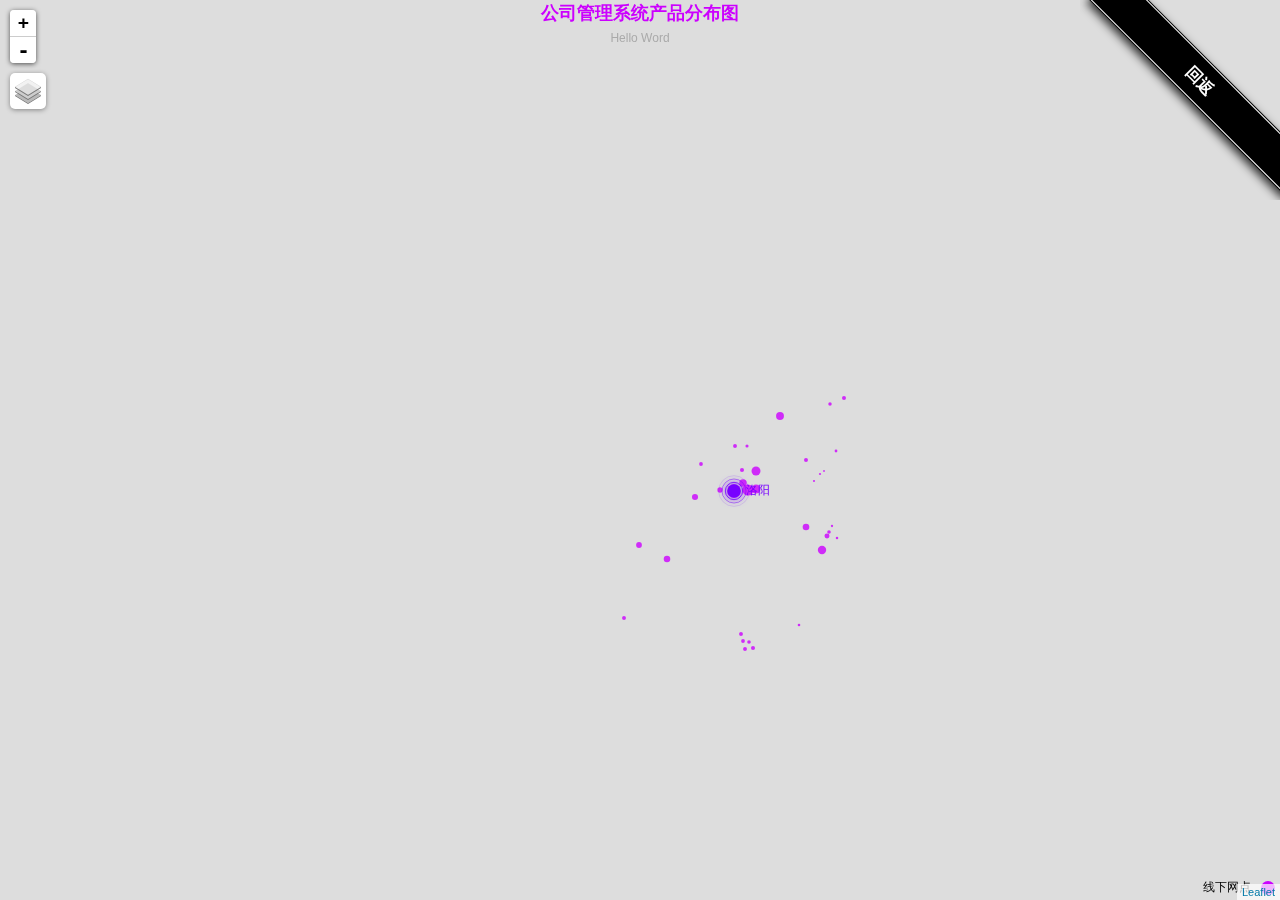
==== commit 3b781aa6: "完善" ====
--- a/HW.CMS.WEB/HW.CMS.WEB/TheMap/examples/index2.html
+++ b/HW.CMS.WEB/HW.CMS.WEB/TheMap/examples/index2.html
@@ -4,6 +4,7 @@
     <meta charset="UTF-8">
     <title>公司管理系统</title>
     <link rel="stylesheet" href="../leaflet/leaflet.css">
+    <script src="../../js/jquery-1.3.1.js"></script>
     <script src="../../js/jquery.tmpl.js"></script>
     <style>
 
@@ -234,9 +235,10 @@
         ];
 
         $.ajax({
-            url: "Handler/Handler.ashx",
+            url: "/Handler/Handler.ashx",
             data: {},
-            dataType: "json", async: false,
+            async: false,
+            dataType: "json",
             type: "get",
             success: function (result) {
                 data = result;
